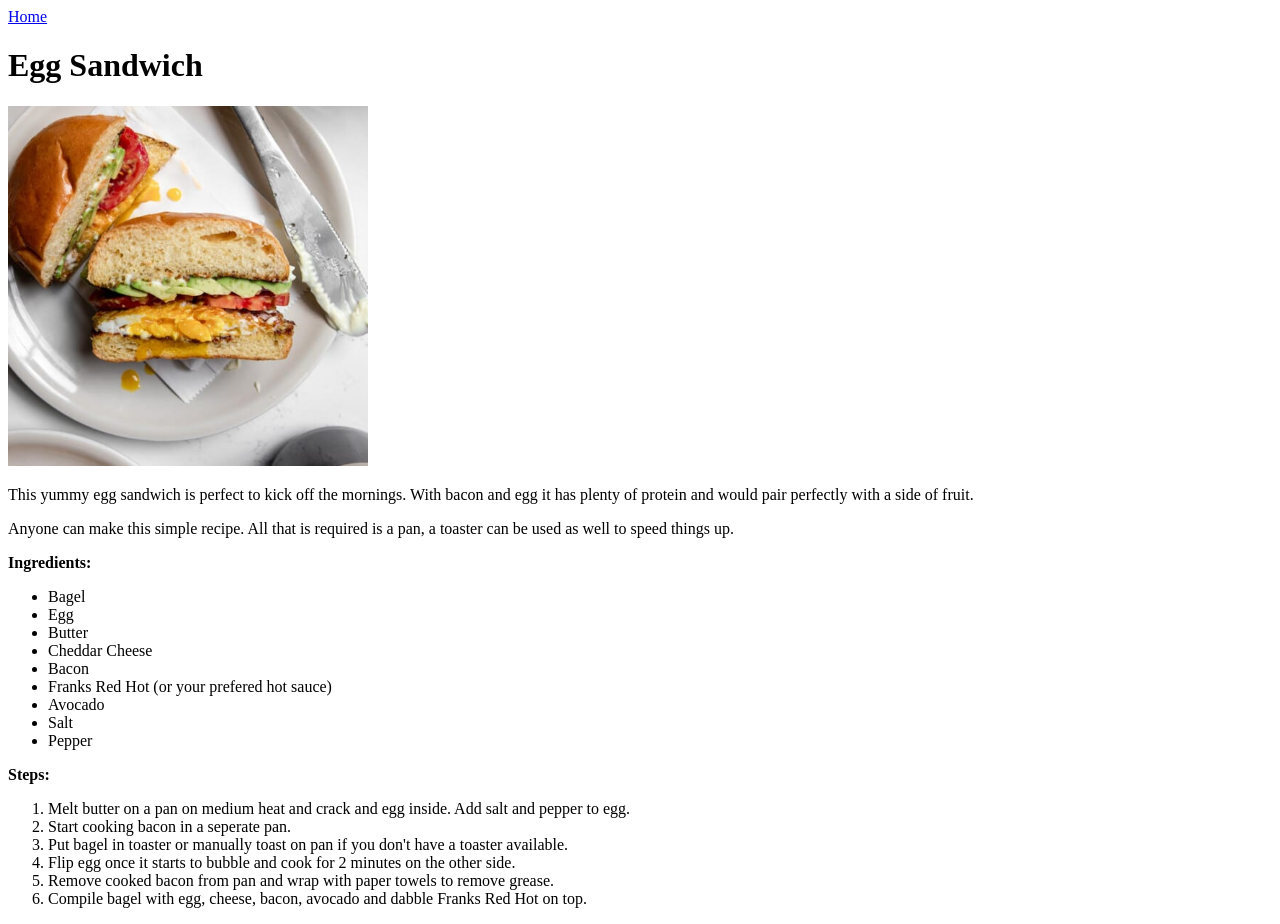
==== recipes/egg-sandwich.html @ f1debf33 "Created Guacamole and Egg Sandwich Recipes. Links to index page." ====
<!DOCTYPE html>
<html lang="en">

<head>
    <meta charset="UTF-8">
    <title>Egg Sandwich</title>
</head>

<body>
    <a href="../index.html">Home</a>
    <h1>Egg Sandwich</h1>
    <img src="../images/egg-sandwich.jpg" width="360">
    <p>This yummy egg sandwich is perfect to kick off the mornings.
        With bacon and egg it has plenty of protein and would pair perfectly with a side of fruit.</p>
    <p>Anyone can make this simple recipe.
        All that is required is a pan, a toaster can be used as well to speed things up.
    </p>
    <p><strong>Ingredients:</strong></p>
    <ul>
        <li>Bagel</li>
        <li>Egg</li>
        <li>Butter</li>
        <li>Cheddar Cheese</li>
        <li>Bacon</li>
        <li>Franks Red Hot (or your prefered hot sauce)</li>
        <li>Avocado</li>
        <li>Salt</li>
        <li>Pepper</li>
    </ul>
    <p><strong>Steps:</strong></p>
    <ol>
        <li>Melt butter on a pan on medium heat and crack and egg inside. Add salt and pepper to egg.</li>
        <li>Start cooking bacon in a seperate pan.</li>
        <li>Put bagel in toaster or manually toast on pan if you don't have a toaster available.</li>
        <li>Flip egg once it starts to bubble and cook for 2 minutes on the other side.</li>
        <li>Remove cooked bacon from pan and wrap with paper towels to remove grease.</li>
        <li>Compile bagel with egg, cheese, bacon, avocado and dabble Franks Red Hot on top.</li>
    </ol>

</body>

</html>
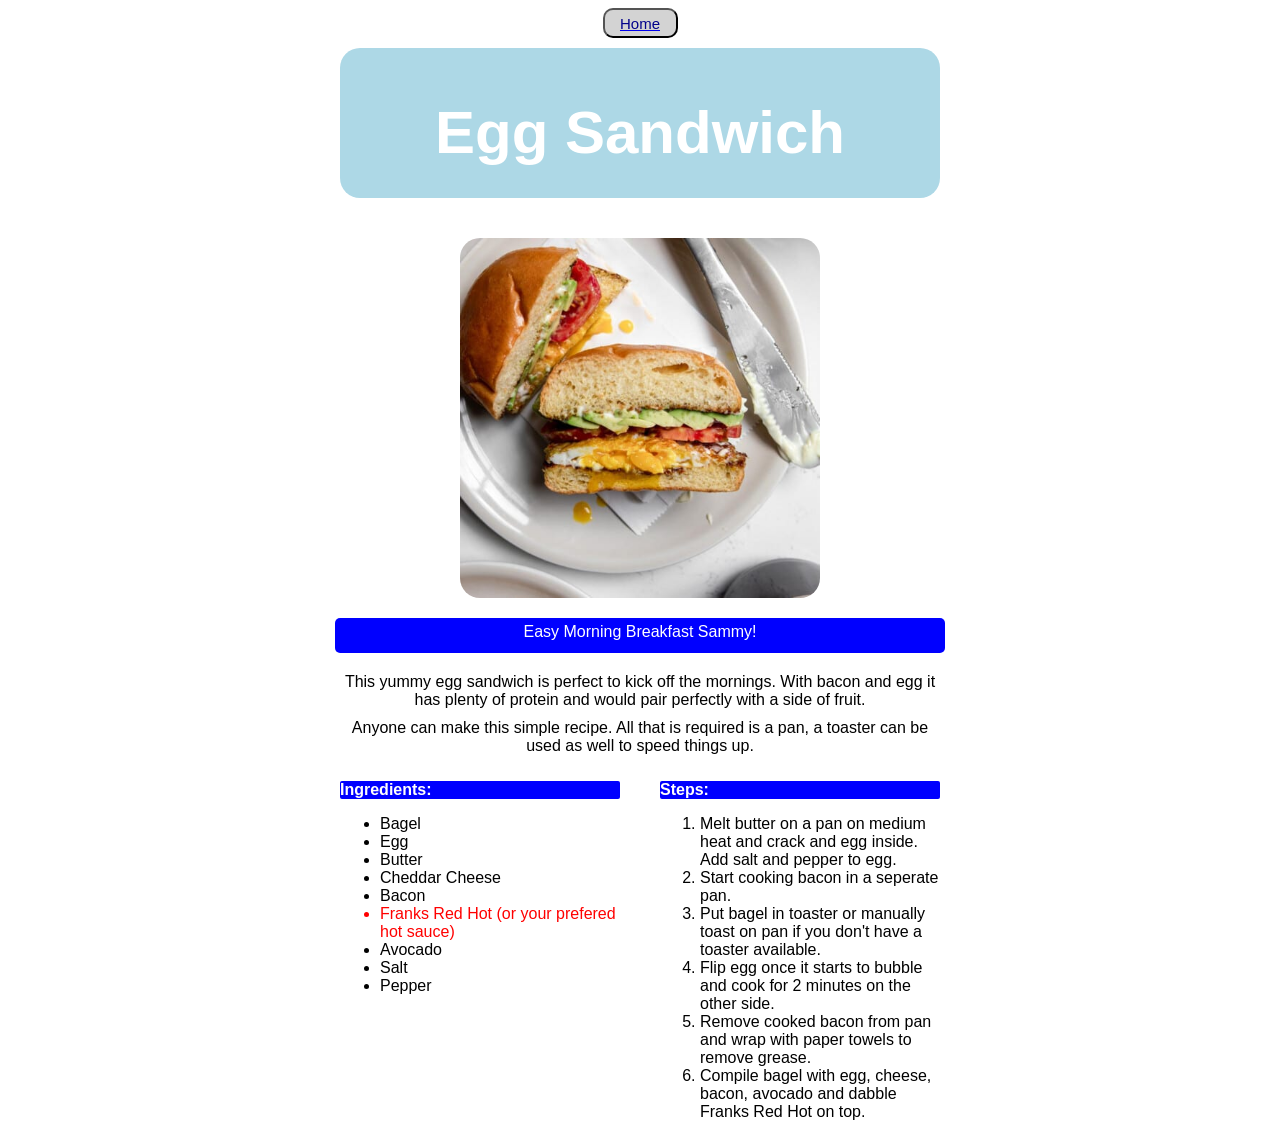
==== commit d7dad6af: "Adding Styles.css and updates to recipes" ====
--- a/recipes/egg-sandwich.html
+++ b/recipes/egg-sandwich.html
@@ -4,30 +4,36 @@
 <head>
     <meta charset="UTF-8">
     <title>Egg Sandwich</title>
+    <link href="../styles.css" rel="stylesheet">
 </head>
 
 <body>
-    <a href="../index.html">Home</a>
-    <h1>Egg Sandwich</h1>
-    <img src="../images/egg-sandwich.jpg" width="360">
-    <p>This yummy egg sandwich is perfect to kick off the mornings.
+    <a href="../index.html"><button id="home-button">Home</button></a>
+    <h1 id="recipie-home" class="title">Egg Sandwich</h1>
+    <img class="center" src="../images/egg-sandwich.jpg" width="360">
+    <p class="title sub-title"><stong>Easy Morning Breakfast Sammy!</stong></p>
+    <p class="text">This yummy egg sandwich is perfect to kick off the mornings.
         With bacon and egg it has plenty of protein and would pair perfectly with a side of fruit.</p>
-    <p>Anyone can make this simple recipe.
+    <p class="text">Anyone can make this simple recipe.
         All that is required is a pan, a toaster can be used as well to speed things up.
     </p>
-    <p><strong>Ingredients:</strong></p>
+    <div id="sub">
+    <div class="group">
+    <p class="title"><strong>Ingredients:</strong></p>
     <ul>
         <li>Bagel</li>
         <li>Egg</li>
         <li>Butter</li>
         <li>Cheddar Cheese</li>
         <li>Bacon</li>
-        <li>Franks Red Hot (or your prefered hot sauce)</li>
+        <li class="hot">Franks Red Hot (or your prefered hot sauce)</li>
         <li>Avocado</li>
         <li>Salt</li>
         <li>Pepper</li>
     </ul>
-    <p><strong>Steps:</strong></p>
+    </div>
+    <div class="group">
+    <p class="title"><strong>Steps:</strong></p>
     <ol>
         <li>Melt butter on a pan on medium heat and crack and egg inside. Add salt and pepper to egg.</li>
         <li>Start cooking bacon in a seperate pan.</li>
@@ -36,6 +42,8 @@
         <li>Remove cooked bacon from pan and wrap with paper towels to remove grease.</li>
         <li>Compile bagel with egg, cheese, bacon, avocado and dabble Franks Red Hot on top.</li>
     </ol>
+    </div>
+    </div>
 
 </body>
 
--- a/styles.css
+++ b/styles.css
@@ -0,0 +1,116 @@
+* {
+    font-family: Georgia, Arial, "Times New Roman";
+}
+
+.title {
+    background-color: blue;
+    color: white;
+    border-radius: 2px;
+}
+
+#home {
+    text-align: center;
+    background-color: lightblue;
+    font-size: 60px;
+    height: 50px;
+    width: 790px;
+    padding: 50px;
+    margin: 40px auto;
+    border-radius: 20px;
+}
+
+#recipie-home {
+    text-align: center;
+    background-color: lightblue;
+    font-size: 60px;
+    height: 50px;
+    width: 500px;
+    padding: 50px;
+    margin: auto;
+    margin-bottom: 40px;
+    margin-top: 10px;
+    border-radius: 20px;
+}
+
+.hot {
+    color: red;
+}
+
+.small {
+    font-size:10px;
+}
+
+#sub {
+    display: flex;
+    justify-content: center;
+    column-gap: 40px;
+}
+
+.button {
+    display: inline-block;
+    height: 120px;
+    width: 270px;
+    font-size: 30px;
+    color: white;
+    text-shadow: -1px -1px 0 black;
+    border-radius: 20px;
+    background-size: cover;
+    background-position: center;
+}
+
+#pizza {
+    background-image: url(images/pizza.jpg);
+}
+
+#guac {
+    background-image: url(images/guacamole.jpg);
+}
+
+#egg {
+    background-image: url(images/egg-sandwich.jpg);
+}
+
+.center{
+    display: block;
+    margin: auto;
+    border-radius: 20px;
+}
+
+#home-button{
+    display: block;
+    margin: auto;
+    height: 30px;
+    width: 75px;
+    background-color:lightgrey;
+    border-radius: 10px;
+    font-size: 15px;
+    color: darkblue;
+}
+
+.sub-title{
+    display: block;
+    Height: 25px;
+    width: 600px;
+    margin: 20px auto;
+    padding: 5px;
+    border-radius: 5px;
+    text-align: center;
+}
+
+.text{
+    display: block;
+    margin: auto;
+    text-align: center;
+    width: 600px;
+    margin-bottom: 10px;
+}
+
+.ingredients{
+    display: inline-block;
+    width: 300px;
+}
+
+.group{
+    display: block;
+    width: 280px;
+}
